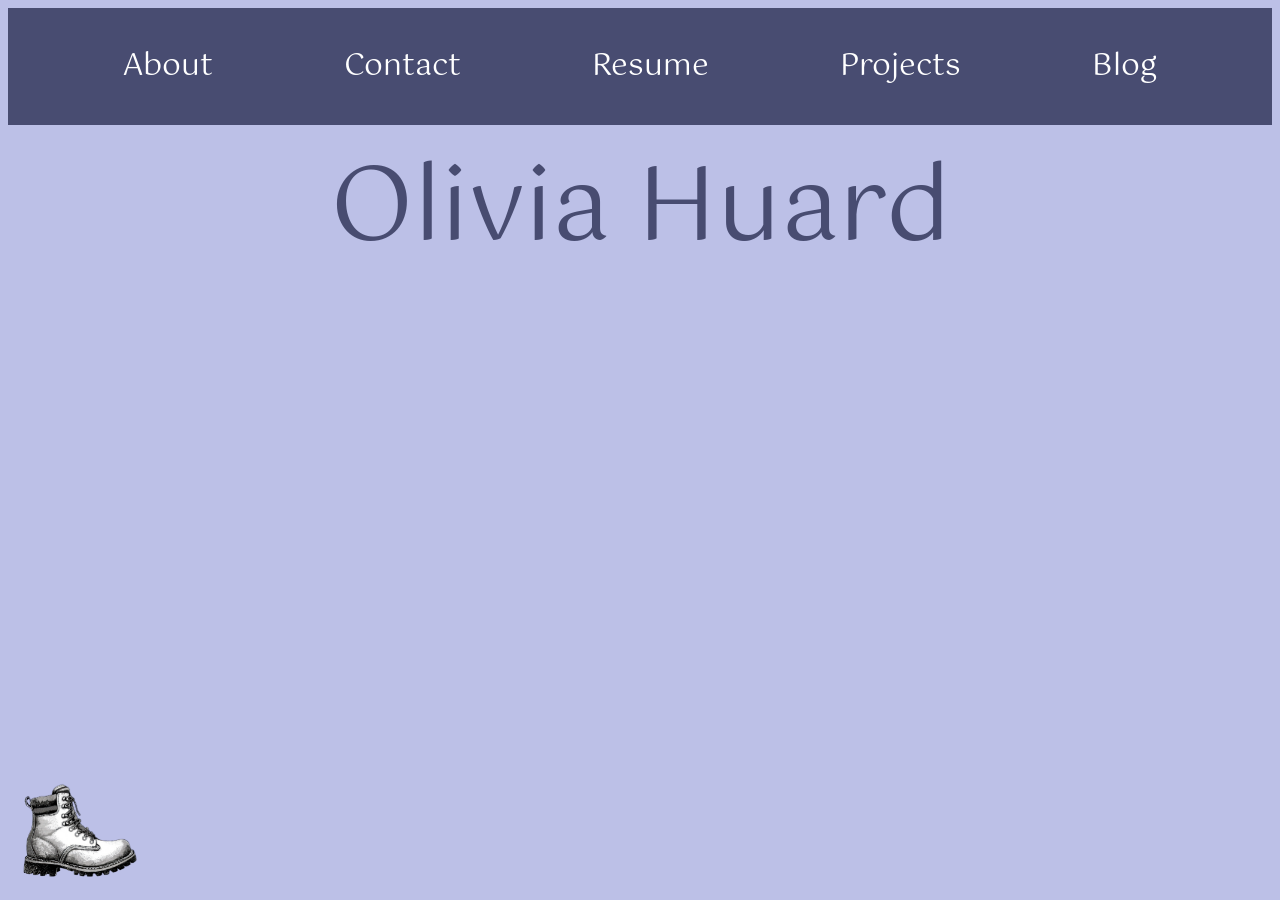
==== index.html @ 67afb5a5 "Add class to image element in index.html" ====
<!DOCTYPE html>
<html lang="en">
<head>
    <meta charset="UTF-8">
    <meta name="viewport" content="width=device-width, initial-scale=1.0">
    <title>Front Page</title>
    <link href="https://fonts.googleapis.com/css2?family=Gotu&display=swap" rel="stylesheet">
<link rel="stylesheet" href="style.css">

</head>
<body class = "light_mode_body">
<div class="topnav">
  <a href="about_page.html">About</a>
  <a href="contact.html">Contact</a>
  <a href="resume.html">Resume</a>
  <a href="projects.html">Projects</a>
  <a href="blog.html">Blog</a>
</div>
    <div class = "o_nam_styled">
    Olivia Huard
    </div>

<img src="image-from-rawpixel-id-15071869-png.png" alt="Boot" class = "bottom_image">


    

</body>
</html>
---- style.css ----
.light_mode_body{
    background-color: #BCC0E7;
    font-family: "Gotu";
}

.topnav {
  background-color: #484C71;
  display: flex;
  justify-content: space-evenly;
  align-items: center;
  padding: 20px 0;
  width: 100%;
}

/* Style the links inside the navigation bar */
.topnav a {
  color: #FFFFFF;
  text-align: center;
  padding: 14px 16px;
  text-decoration: none;
  font-size: 30px;
}

/* Change the color of links on hover */
.topnav a:hover {
  background-color: #ddd;
  color: black;
}

.o_nam_styled {
    color: #484C71;
    display: flex;
    align-items: center;
    justify-content: center;
    width: 100%;
    font-size: clamp(40px, 8vw, 120px);
    text-align: center;
}

.bottom_image {
    position: fixed;
    bottom: 20px;
    left: 20px;
    width: 120px;
    height: auto;
}
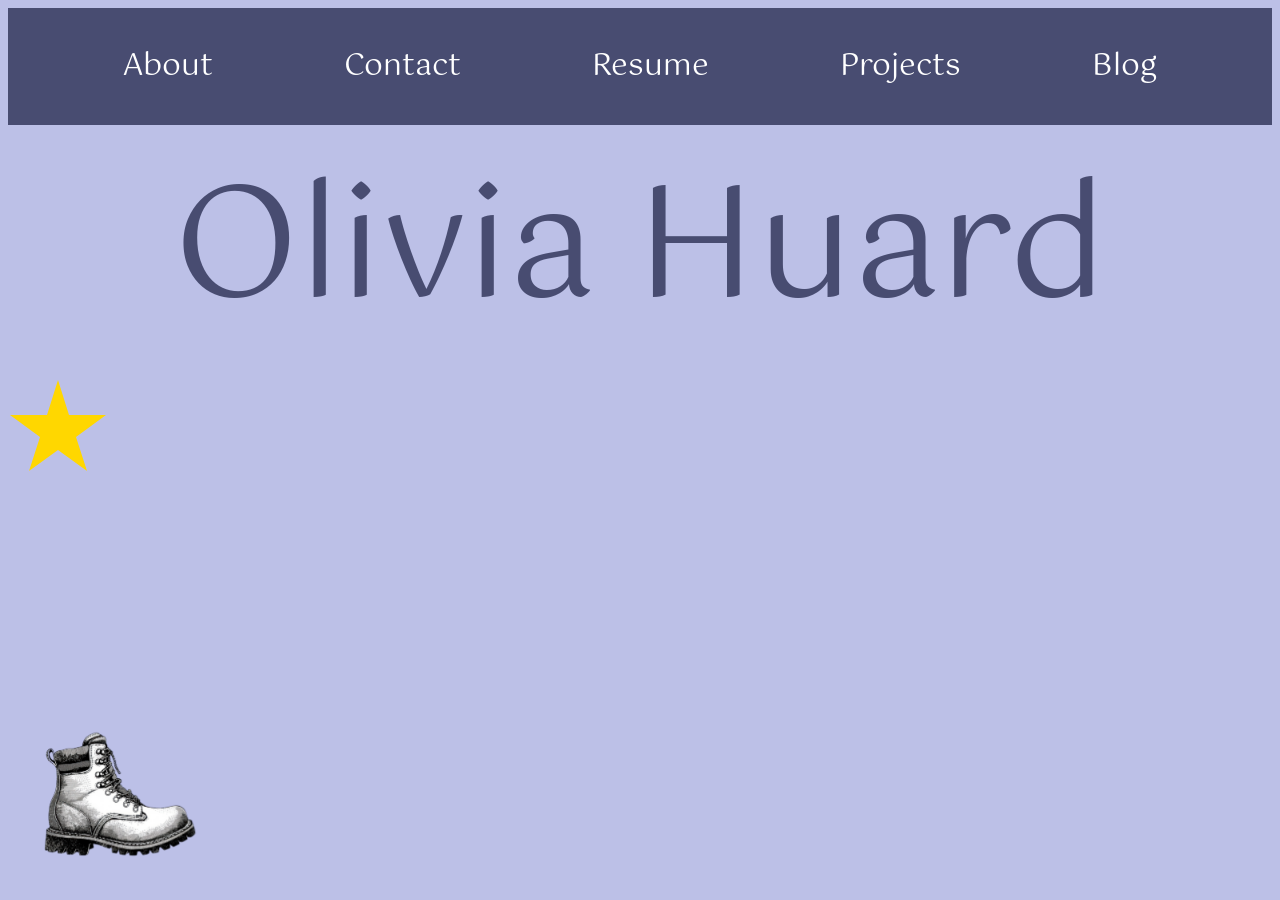
==== commit 3c27de8a: "Add star shape div to index.html" ====
--- a/index.html
+++ b/index.html
@@ -22,6 +22,7 @@
 
 <img src="image-from-rawpixel-id-15071869-png.png" alt="Boot" class = "bottom_image">
 
+<div class="star-shape"></div>
 
     
 
--- a/style.css
+++ b/style.css
@@ -1,8 +1,9 @@
- .light_mode_body{
-    background-color: #BCC0E7;
-    font-family: "Gotu";
+.light_mode_body {
+  background-color: #BCC0E7;
+  font-family: "Gotu", sans-serif;
 }
 
+/* NAVBAR */
 .topnav {
   background-color: #484C71;
   display: flex;
@@ -12,7 +13,6 @@
   width: 100%;
 }
 
-/* Style the links inside the navigation bar */
 .topnav a {
   color: #FFFFFF;
   text-align: center;
@@ -21,7 +21,6 @@
   font-size: 30px;
 }
 
-/* Change the color of links on hover */
 .topnav a:hover {
   background-color: #ddd;
   color: black;
@@ -33,14 +32,93 @@
     align-items: center;
     justify-content: center;
     width: 100%;
-    font-size: clamp(40px, 8vw, 120px);
+    font-size: clamp(60px, 12vw, 320px);
     text-align: center;
 }
 
+
+/* HOME ICON */
 .bottom_image {
-    position: fixed;
-    bottom: 20px;
-    left: 20px;
-    width: 120px;
-    height: auto;
+  position: fixed;
+  bottom: 40px;
+  left: 40px;
+  width: 160px;
 }
+
+.house {
+  position: relative;
+  width: 200px;
+}
+
+.roof {
+  width: 0;
+  height: 0;
+  border-left: 110px solid transparent;
+  border-right: 110px solid transparent;
+  border-bottom: 100px solid #FFFFFF;
+  margin-left: -10px;
+}
+
+.wall {
+  width: 200px;
+  height: 100px;
+  background-color: #FFFFFF;
+}
+
+/* FORM */
+.form_container {
+  width: 400px;
+  margin: 80px auto;          /* centers the whole form */
+  display: flex;
+  flex-direction: column;
+  align-items: flex-start;    /* left-aligns inputs */
+  gap: 15px;
+}
+
+.form_container input,
+.form_container textarea {
+  background-color: #D9D9D9;
+  color: #484C71;
+  border: 1px solid #ccc;
+  padding: 10px;
+  font-family: "Gotu", sans-serif;
+  border-radius: 5px;
+  box-sizing: border-box;     /* keeps widths consistent */
+}
+
+input::placeholder,
+textarea::placeholder {
+  color: #484C74;
+}
+
+/* DIFFERENT WIDTHS */
+#name {
+  width: 200px;
+}
+
+#email {
+  width: 300px;
+}
+
+#message {
+  width: 400px;
+  height: 120px;
+}
+
+.form_container button {
+  align-self: center;
+  background-color: #484C71;
+  color: white;
+  border: none;
+  padding: 10px 20px;
+  font-family: "Gotu", sans-serif;
+  border-radius: 5px;
+  cursor: pointer;
+}
+
+.star-shape {
+  background: gold;
+  width: 100px;
+  height: 100px;
+  clip-path: polygon(50% 0%, 61% 35%, 98% 35%, 68% 57%, 79% 91%, 50% 70%, 21% 91%, 32% 57%, 2% 35%, 39% 35%);
+}
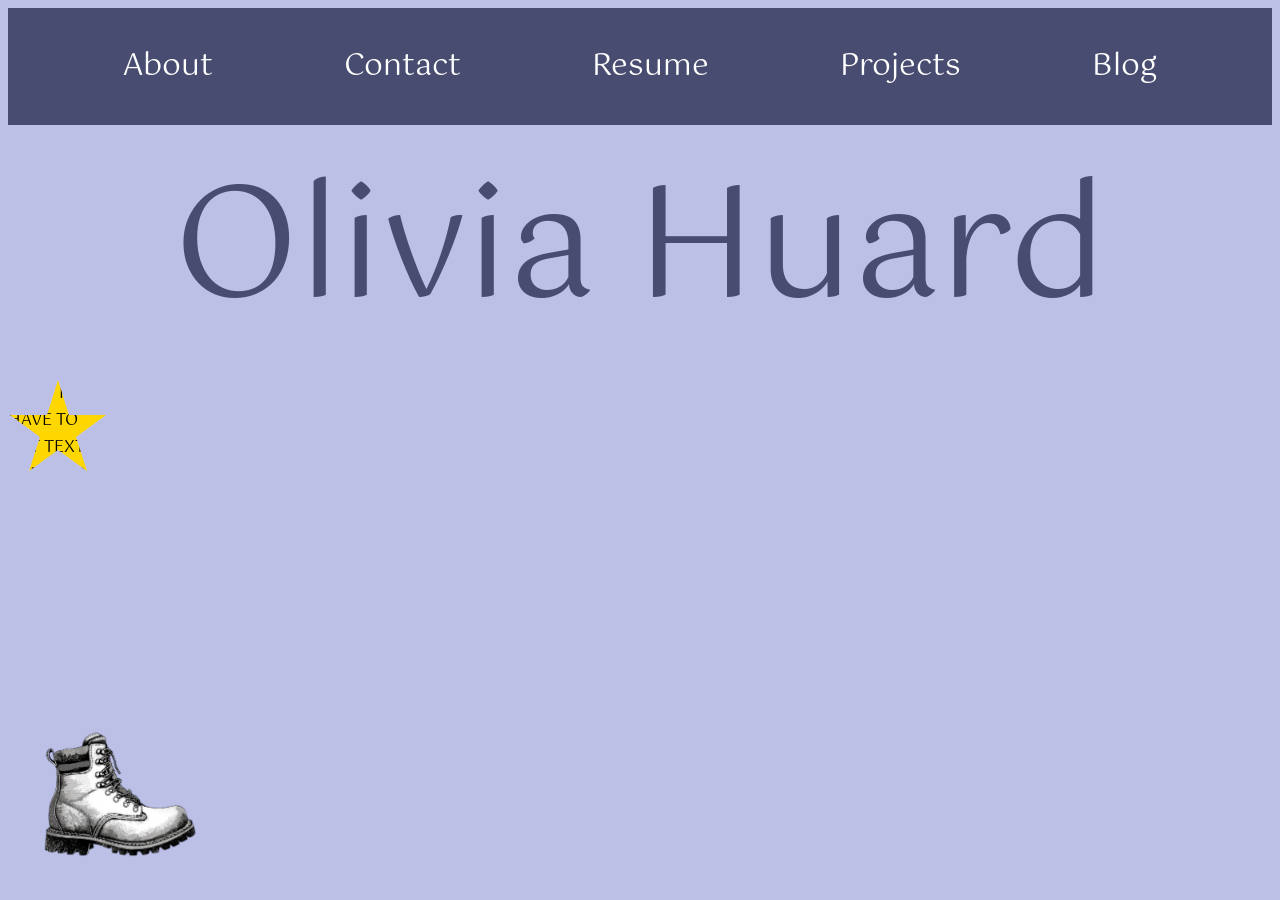
==== commit 24abb1f7: "Add text to star shape div in index.html" ====
--- a/index.html
+++ b/index.html
@@ -22,7 +22,7 @@
 
 <img src="image-from-rawpixel-id-15071869-png.png" alt="Boot" class = "bottom_image">
 
-<div class="star-shape"></div>
+<div class="star-shape">IDK IF I HAVE TO PUT TEXT FOR IT TO APPEAR</div>
 
     
 
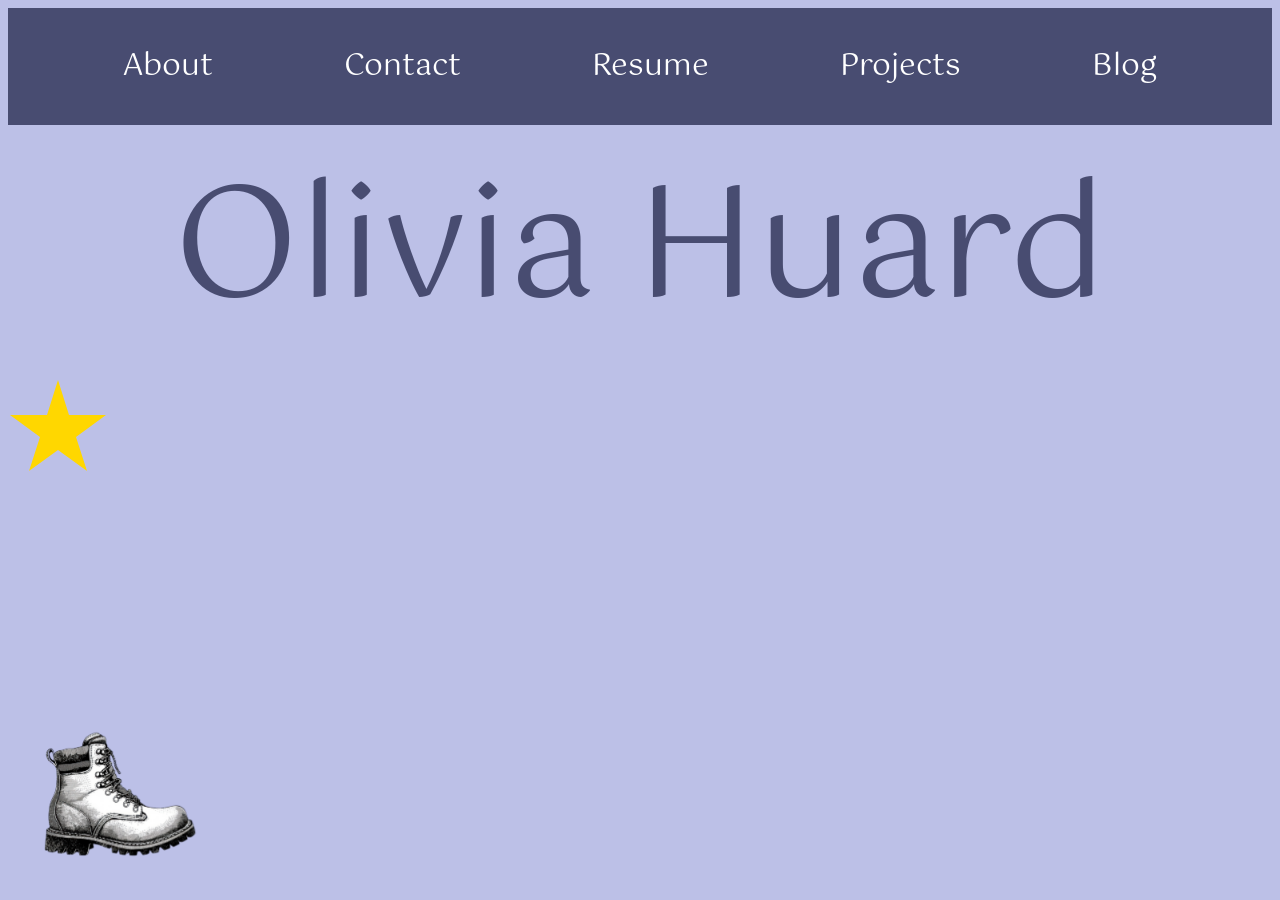
==== commit db920b13: "Remove text from star-shape div in index.html" ====
--- a/index.html
+++ b/index.html
@@ -22,7 +22,7 @@
 
 <img src="image-from-rawpixel-id-15071869-png.png" alt="Boot" class = "bottom_image">
 
-<div class="star-shape">IDK IF I HAVE TO PUT TEXT FOR IT TO APPEAR</div>
+<div class="star-shape"></div>
 
     
 
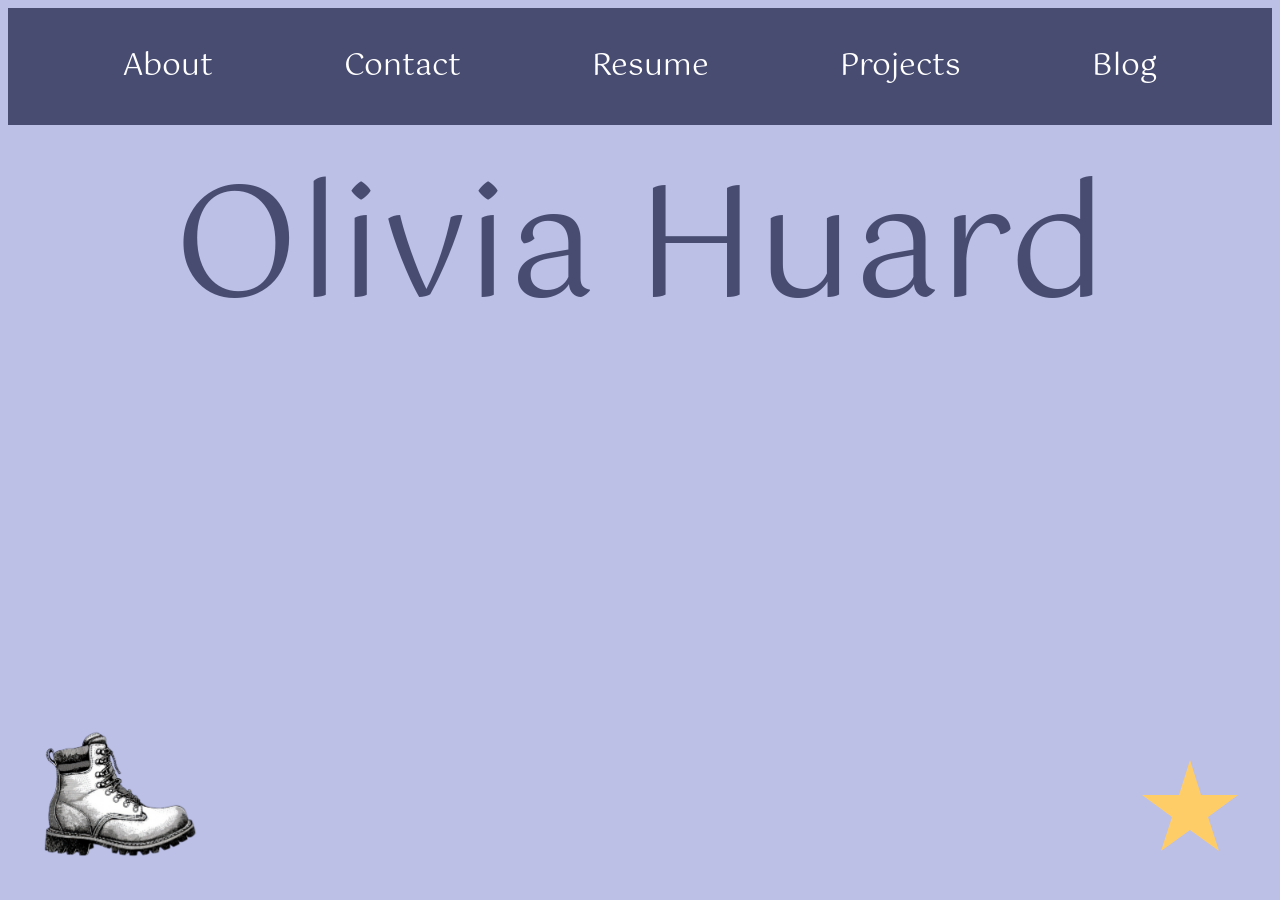
==== commit becbb4c2: "Update index.html" ====
--- a/index.html
+++ b/index.html
@@ -6,6 +6,7 @@
     <title>Front Page</title>
     <link href="https://fonts.googleapis.com/css2?family=Gotu&display=swap" rel="stylesheet">
 <link rel="stylesheet" href="style.css">
+        <script src="script.js" defer></script>
 
 </head>
 <body class = "light_mode_body">
@@ -22,7 +23,7 @@
 
 <img src="image-from-rawpixel-id-15071869-png.png" alt="Boot" class = "bottom_image">
 
-<div class="star-shape"></div>
+<div class="star-shape" id="themeToggle"></div>
 
     
 
--- a/style.css
+++ b/style.css
@@ -117,8 +117,33 @@
 }
 
 .star-shape {
-  background: gold;
+  background: #FFCD68;
   width: 100px;
   height: 100px;
-  clip-path: polygon(50% 0%, 61% 35%, 98% 35%, 68% 57%, 79% 91%, 50% 70%, 21% 91%, 32% 57%, 2% 35%, 39% 35%);
+  clip-path: polygon(
+    50% 0%, 61% 35%, 98% 35%, 
+    68% 57%, 79% 91%, 50% 70%, 
+    21% 91%, 32% 57%, 2% 35%, 39% 35%
+  );
+
+  position: fixed;
+  bottom: 40px;
+  right: 40px;
 }
+
+/* DARK MODE */
+.dark_mode_body {
+  background-color: #1E2235;  /* pick your night color */
+  color: #FFFFFF;
+}
+
+/* optional: adjust navbar in dark mode */
+.dark_mode_body .topnav {
+  background-color: #2C3055;
+}
+
+/* STAR → CIRCLE */
+.circle-shape {
+  clip-path: none;
+  border-radius: 50%;
+}
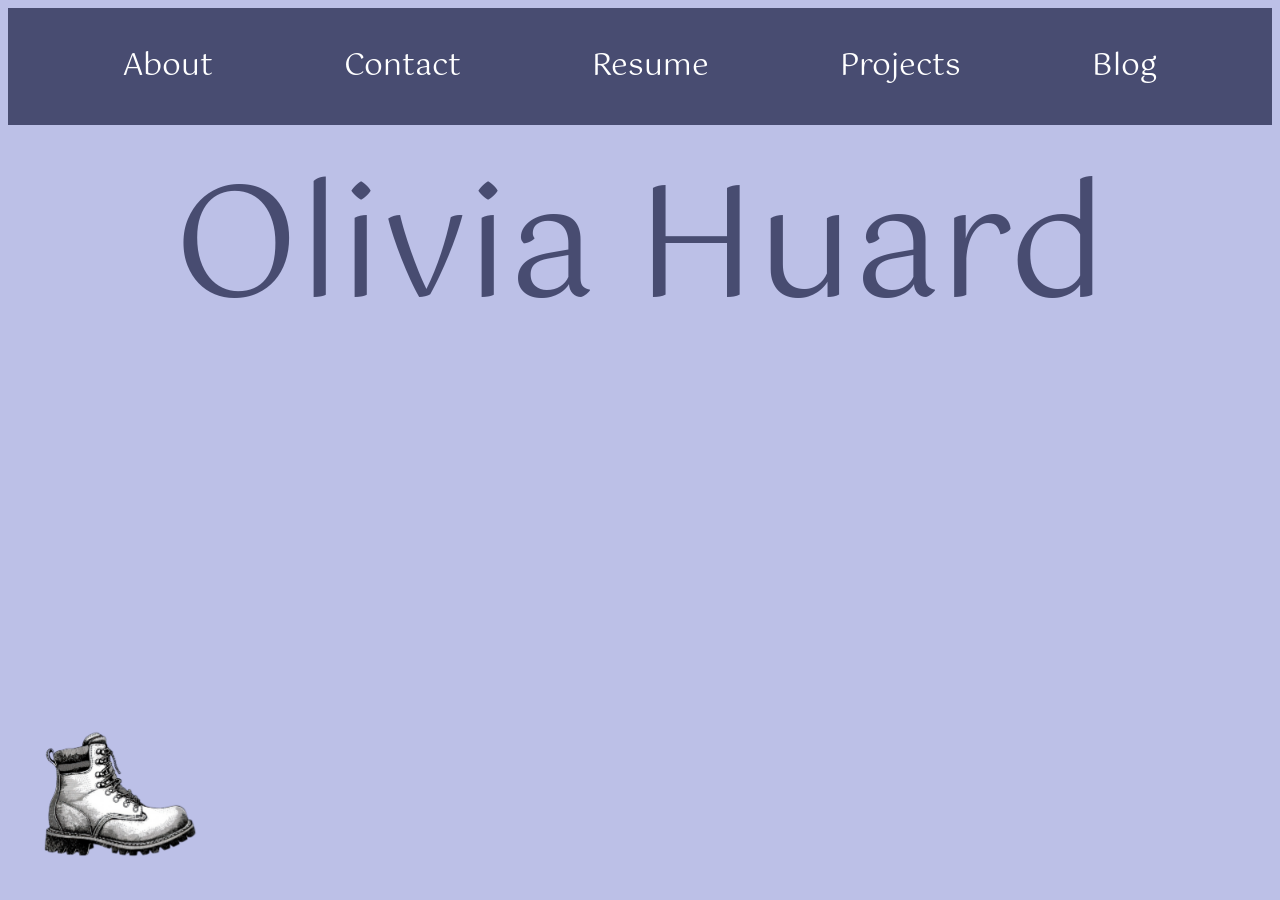
==== commit 26657a09: "Remove theme toggle div from index.html" ====
--- a/index.html
+++ b/index.html
@@ -23,7 +23,6 @@
 
 <img src="image-from-rawpixel-id-15071869-png.png" alt="Boot" class = "bottom_image">
 
-<div class="star-shape" id="themeToggle"></div>
 
     
 
--- a/style.css
+++ b/style.css
@@ -131,9 +131,10 @@
   right: 40px;
 }
 
+
 /* DARK MODE */
 .dark_mode_body {
-  background-color: #1E2235;  /* pick your night color */
+  background-color: #484C71;  /* pick your night color */
   color: #FFFFFF;
 }
 
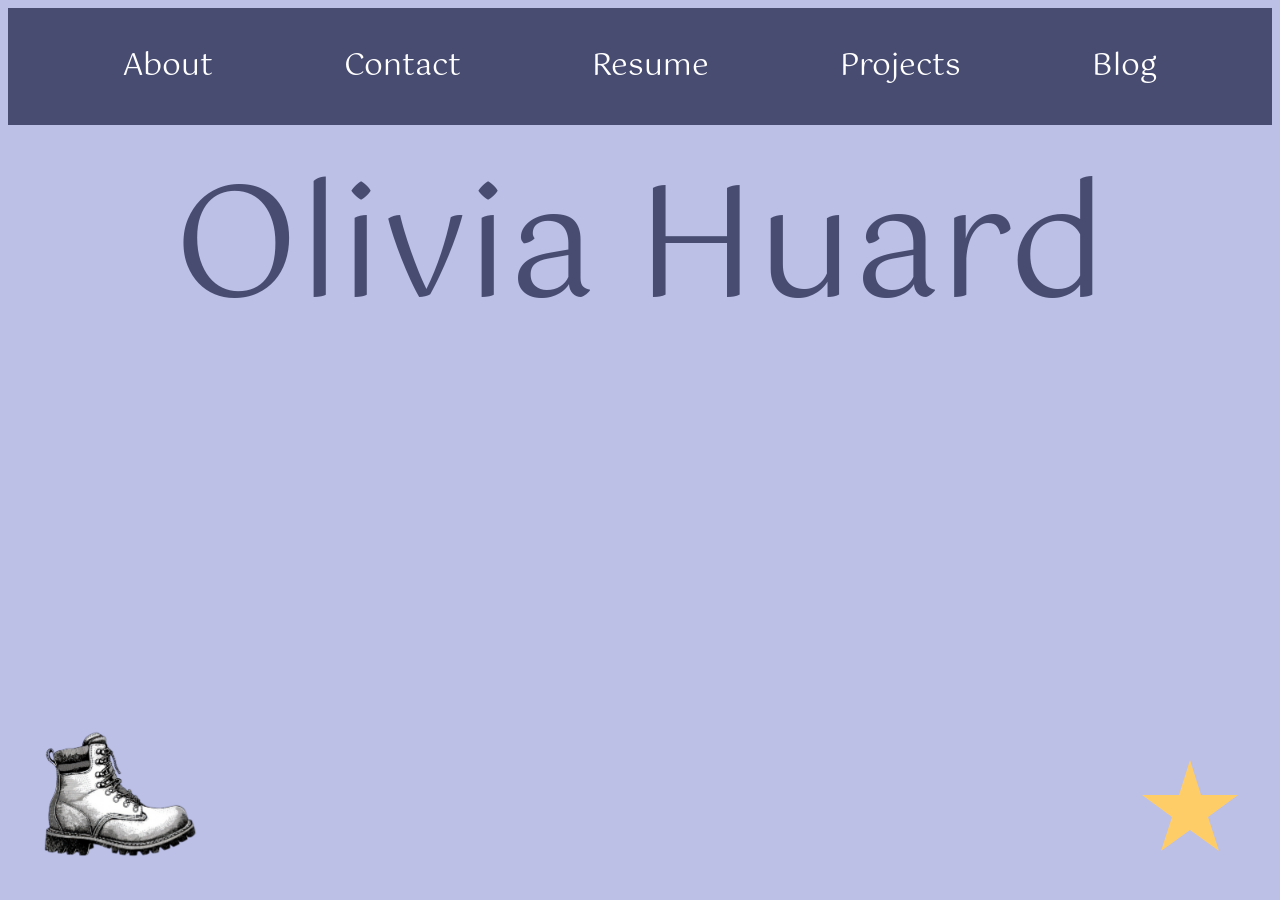
==== commit ea8445d7: "Add theme toggle div to index.html" ====
--- a/index.html
+++ b/index.html
@@ -23,6 +23,7 @@
 
 <img src="image-from-rawpixel-id-15071869-png.png" alt="Boot" class = "bottom_image">
 
+<div class="star-shape" id="themeToggle"></div>
 
     
 
